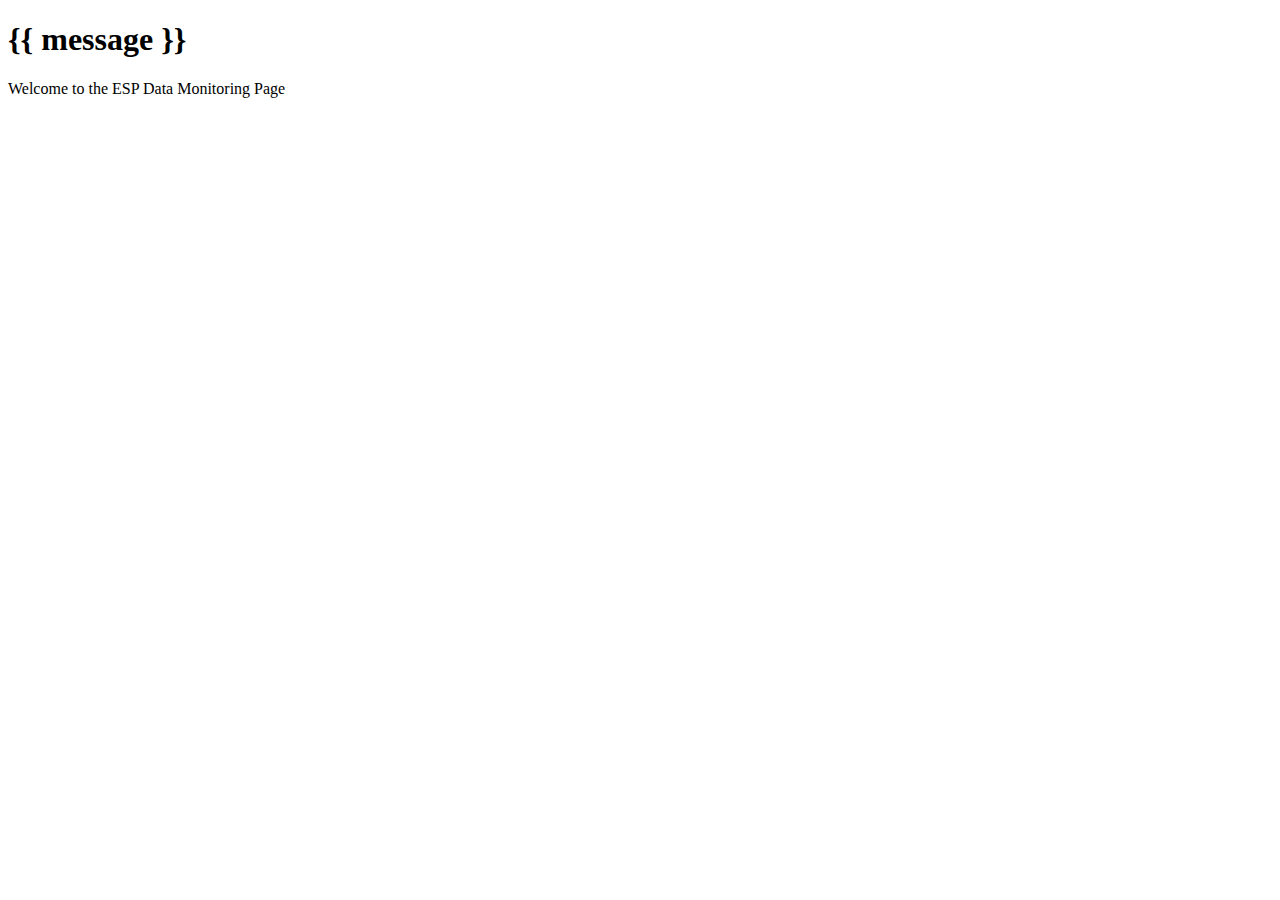
==== server/templates/index.html @ debc8ee7 "updateSiteTestVersion" ====
<!DOCTYPE html>
<html lang="en">
<head>
    <meta charset="UTF-8">
    <meta name="viewport" content="width=device-width, initial-scale=1.0">
    <title>ESP Data</title>
    <link rel="stylesheet" href="/static/css/styles.css">
</head>
<body>
    <h1>{{ message }}</h1>
    <p>Welcome to the ESP Data Monitoring Page</p>
</body>
</html>
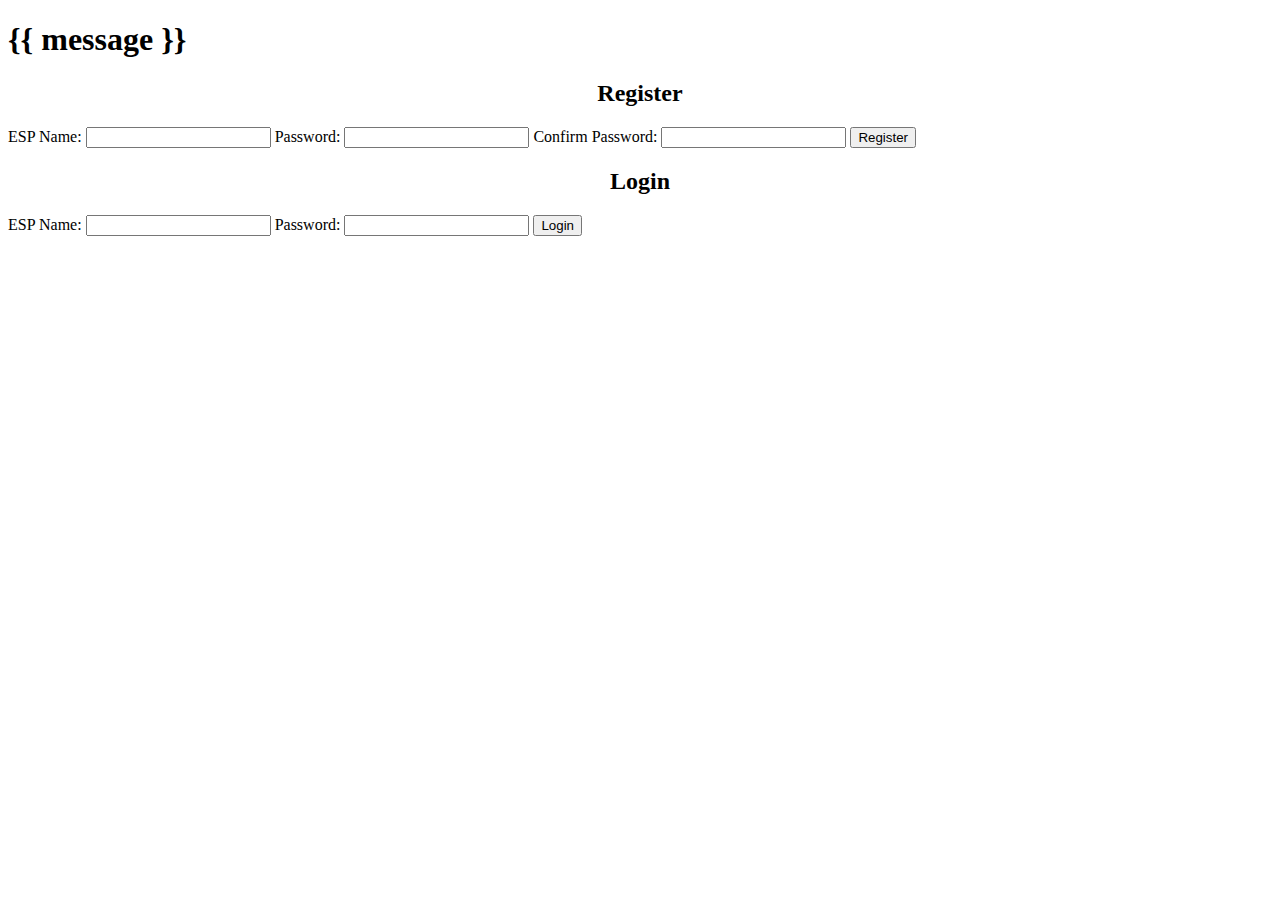
==== commit 2ca9ff15: "AUTHorization" ====
--- a/server/templates/index.html
+++ b/server/templates/index.html
@@ -1,13 +1,34 @@
 <!DOCTYPE html>
-<html lang="en">
+<html>
 <head>
-    <meta charset="UTF-8">
-    <meta name="viewport" content="width=device-width, initial-scale=1.0">
-    <title>ESP Data</title>
+    <title>Login or Register</title>
     <link rel="stylesheet" href="/static/css/styles.css">
 </head>
 <body>
     <h1>{{ message }}</h1>
-    <p>Welcome to the ESP Data Monitoring Page</p>
+    <div class="item">
+        <div>
+            <h2 style="text-align: center;">Register</h2>
+            <form method="post" action="/register">
+                <label for="reg_esp_name">ESP Name:</label>
+                <input type="text" id="reg_esp_name" name="esp_name" required>
+                <label for="reg_password">Password:</label>
+                <input type="password" id="reg_password" name="password" required>
+                <label for="reg_confirm_password">Confirm Password:</label>
+                <input type="password" id="reg_confirm_password" name="confirm_password" required>
+                <button type="submit">Register</button>
+            </form>
+        </div>
+        <div>
+            <h2 style="text-align: center;">Login</h2>
+            <form method="post" action="/login">
+                <label for="login_esp_name">ESP Name:</label>
+                <input type="text" id="login_esp_name" name="esp_name" required>
+                <label for="login_password">Password:</label>
+                <input type="password" id="login_password" name="password" required>
+                <button type="submit">Login</button>
+            </form>
+        </div>
+    </div>
 </body>
 </html>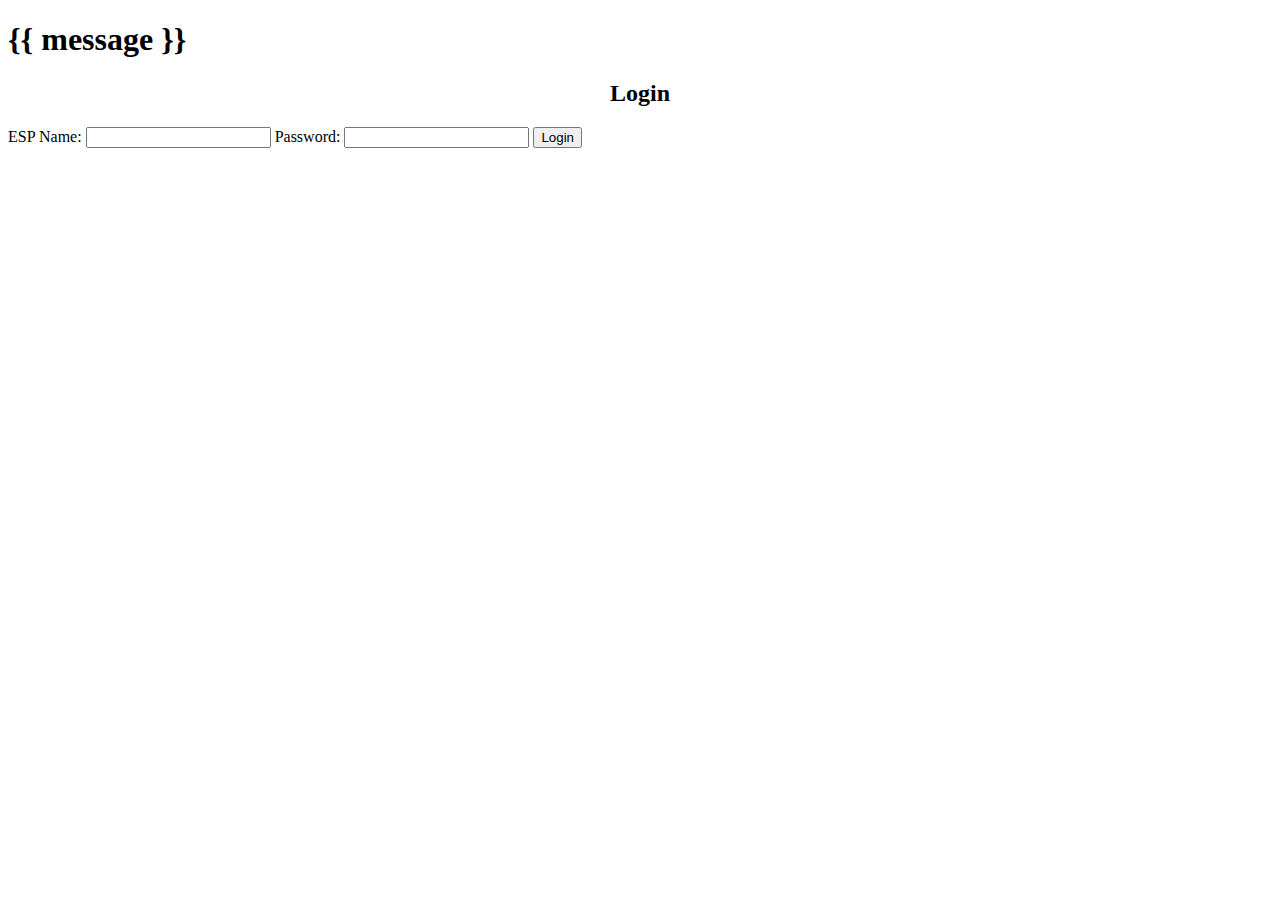
==== commit 77d60c75: "fix auth" ====
--- a/server/templates/index.html
+++ b/server/templates/index.html
@@ -1,13 +1,13 @@
 <!DOCTYPE html>
 <html>
 <head>
-    <title>Login or Register</title>
+    <title>Login</title>
     <link rel="stylesheet" href="/static/css/styles.css">
 </head>
 <body>
     <h1>{{ message }}</h1>
     <div class="item">
-        <div>
+        <!-- <div>
             <h2 style="text-align: center;">Register</h2>
             <form method="post" action="/register">
                 <label for="reg_esp_name">ESP Name:</label>
@@ -18,7 +18,7 @@
                 <input type="password" id="reg_confirm_password" name="confirm_password" required>
                 <button type="submit">Register</button>
             </form>
-        </div>
+        </div> -->
         <div>
             <h2 style="text-align: center;">Login</h2>
             <form method="post" action="/login">
